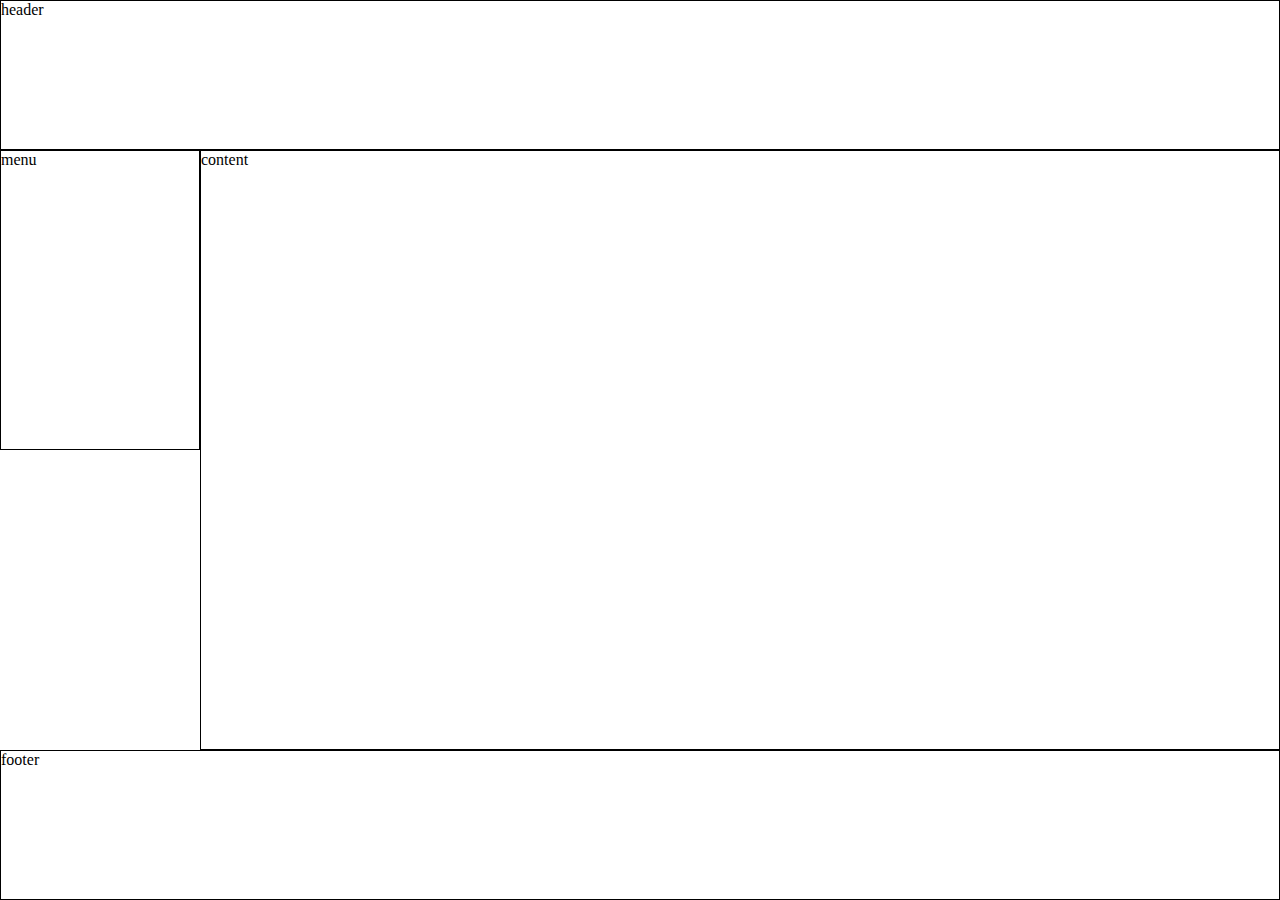
==== task2/index.html @ 10b3d6e0 "first commit" ====
<!DOCTYPE html>
<html lang="en">
  <head>
    <meta charset="UTF-8" />
    <meta http-equiv="X-UA-Compatible" content="IE=edge" />
    <meta name="viewport" content="width=device-width, initial-scale=1.0" />
    <title>Document</title>
    <style>
      * {
        box-sizing: border-box;
        margin: 0;
        padding: 0;
      }

      .header,
      .menu,
      .content,
      .footer {
        border: 1px solid black;
      }

      body {
        min-height: 100vh;
        display: flex;
        flex-direction: column;
      }

      .header {
        height: 150px;
      }

      .mainWrapper {
        min-height: 400px;
        display: flex;
        flex-grow: 1;
      }

      .menu {
        height: 300px;
        width: 200px;
      }

      .content {
        min-height: 400px;
        flex-grow: 1;
        align-self: stretch;
      }

      .footer {
        height: 150px;
      }

      /* print */
      @media print {
        .header,
        .menu,
        .footer {
          display: none;
        }
      }
    </style>
  </head>
  <body>
    <div class="header">header</div>
    <div class="mainWrapper">
      <div class="menu">menu</div>
      <div class="content">content</div>
    </div>
    <div class="footer">footer</div>
  </body>
</html>
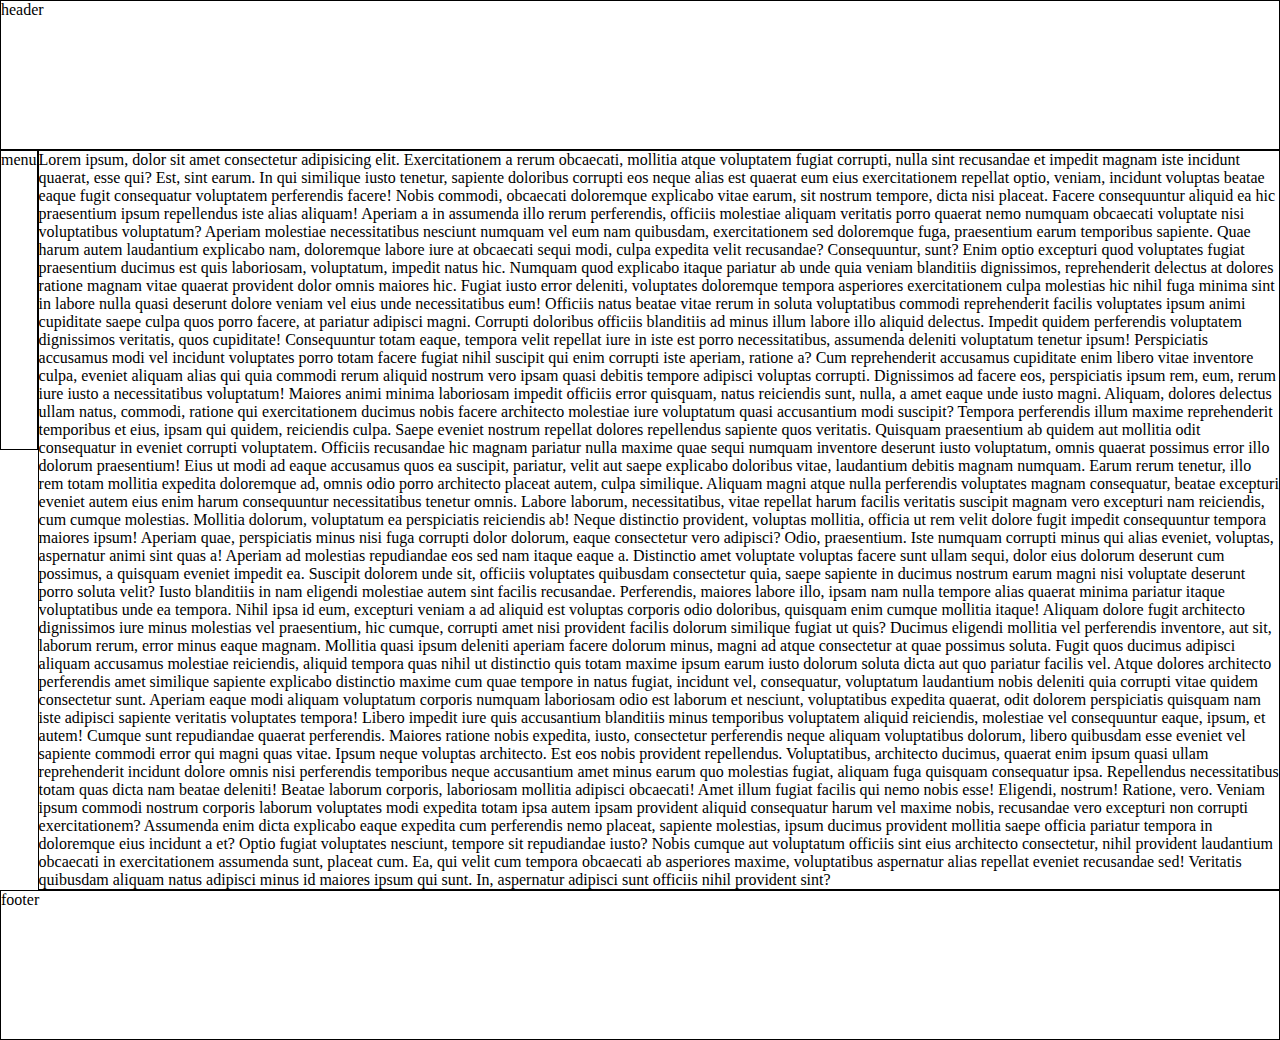
==== commit 737f7033: "smth" ====
--- a/task2/index.html
+++ b/task2/index.html
@@ -64,7 +64,118 @@
     <div class="header">header</div>
     <div class="mainWrapper">
       <div class="menu">menu</div>
-      <div class="content">content</div>
+      <div class="content">
+        Lorem ipsum, dolor sit amet consectetur adipisicing elit. Exercitationem
+        a rerum obcaecati, mollitia atque voluptatem fugiat corrupti, nulla sint
+        recusandae et impedit magnam iste incidunt quaerat, esse qui? Est, sint
+        earum. In qui similique iusto tenetur, sapiente doloribus corrupti eos
+        neque alias est quaerat eum eius exercitationem repellat optio, veniam,
+        incidunt voluptas beatae eaque fugit consequatur voluptatem perferendis
+        facere! Nobis commodi, obcaecati doloremque explicabo vitae earum, sit
+        nostrum tempore, dicta nisi placeat. Facere consequuntur aliquid ea hic
+        praesentium ipsum repellendus iste alias aliquam! Aperiam a in assumenda
+        illo rerum perferendis, officiis molestiae aliquam veritatis porro
+        quaerat nemo numquam obcaecati voluptate nisi voluptatibus voluptatum?
+        Aperiam molestiae necessitatibus nesciunt numquam vel eum nam quibusdam,
+        exercitationem sed doloremque fuga, praesentium earum temporibus
+        sapiente. Quae harum autem laudantium explicabo nam, doloremque labore
+        iure at obcaecati sequi modi, culpa expedita velit recusandae?
+        Consequuntur, sunt? Enim optio excepturi quod voluptates fugiat
+        praesentium ducimus est quis laboriosam, voluptatum, impedit natus hic.
+        Numquam quod explicabo itaque pariatur ab unde quia veniam blanditiis
+        dignissimos, reprehenderit delectus at dolores ratione magnam vitae
+        quaerat provident dolor omnis maiores hic. Fugiat iusto error deleniti,
+        voluptates doloremque tempora asperiores exercitationem culpa molestias
+        hic nihil fuga minima sint in labore nulla quasi deserunt dolore veniam
+        vel eius unde necessitatibus eum! Officiis natus beatae vitae rerum in
+        soluta voluptatibus commodi reprehenderit facilis voluptates ipsum animi
+        cupiditate saepe culpa quos porro facere, at pariatur adipisci magni.
+        Corrupti doloribus officiis blanditiis ad minus illum labore illo
+        aliquid delectus. Impedit quidem perferendis voluptatem dignissimos
+        veritatis, quos cupiditate! Consequuntur totam eaque, tempora velit
+        repellat iure in iste est porro necessitatibus, assumenda deleniti
+        voluptatum tenetur ipsum! Perspiciatis accusamus modi vel incidunt
+        voluptates porro totam facere fugiat nihil suscipit qui enim corrupti
+        iste aperiam, ratione a? Cum reprehenderit accusamus cupiditate enim
+        libero vitae inventore culpa, eveniet aliquam alias qui quia commodi
+        rerum aliquid nostrum vero ipsam quasi debitis tempore adipisci voluptas
+        corrupti. Dignissimos ad facere eos, perspiciatis ipsum rem, eum, rerum
+        iure iusto a necessitatibus voluptatum! Maiores animi minima laboriosam
+        impedit officiis error quisquam, natus reiciendis sunt, nulla, a amet
+        eaque unde iusto magni. Aliquam, dolores delectus ullam natus, commodi,
+        ratione qui exercitationem ducimus nobis facere architecto molestiae
+        iure voluptatum quasi accusantium modi suscipit? Tempora perferendis
+        illum maxime reprehenderit temporibus et eius, ipsam qui quidem,
+        reiciendis culpa. Saepe eveniet nostrum repellat dolores repellendus
+        sapiente quos veritatis. Quisquam praesentium ab quidem aut mollitia
+        odit consequatur in eveniet corrupti voluptatem. Officiis recusandae hic
+        magnam pariatur nulla maxime quae sequi numquam inventore deserunt iusto
+        voluptatum, omnis quaerat possimus error illo dolorum praesentium! Eius
+        ut modi ad eaque accusamus quos ea suscipit, pariatur, velit aut saepe
+        explicabo doloribus vitae, laudantium debitis magnam numquam. Earum
+        rerum tenetur, illo rem totam mollitia expedita doloremque ad, omnis
+        odio porro architecto placeat autem, culpa similique. Aliquam magni
+        atque nulla perferendis voluptates magnam consequatur, beatae excepturi
+        eveniet autem eius enim harum consequuntur necessitatibus tenetur omnis.
+        Labore laborum, necessitatibus, vitae repellat harum facilis veritatis
+        suscipit magnam vero excepturi nam reiciendis, cum cumque molestias.
+        Mollitia dolorum, voluptatum ea perspiciatis reiciendis ab! Neque
+        distinctio provident, voluptas mollitia, officia ut rem velit dolore
+        fugit impedit consequuntur tempora maiores ipsum! Aperiam quae,
+        perspiciatis minus nisi fuga corrupti dolor dolorum, eaque consectetur
+        vero adipisci? Odio, praesentium. Iste numquam corrupti minus qui alias
+        eveniet, voluptas, aspernatur animi sint quas a! Aperiam ad molestias
+        repudiandae eos sed nam itaque eaque a. Distinctio amet voluptate
+        voluptas facere sunt ullam sequi, dolor eius dolorum deserunt cum
+        possimus, a quisquam eveniet impedit ea. Suscipit dolorem unde sit,
+        officiis voluptates quibusdam consectetur quia, saepe sapiente in
+        ducimus nostrum earum magni nisi voluptate deserunt porro soluta velit?
+        Iusto blanditiis in nam eligendi molestiae autem sint facilis
+        recusandae. Perferendis, maiores labore illo, ipsam nam nulla tempore
+        alias quaerat minima pariatur itaque voluptatibus unde ea tempora. Nihil
+        ipsa id eum, excepturi veniam a ad aliquid est voluptas corporis odio
+        doloribus, quisquam enim cumque mollitia itaque! Aliquam dolore fugit
+        architecto dignissimos iure minus molestias vel praesentium, hic cumque,
+        corrupti amet nisi provident facilis dolorum similique fugiat ut quis?
+        Ducimus eligendi mollitia vel perferendis inventore, aut sit, laborum
+        rerum, error minus eaque magnam. Mollitia quasi ipsum deleniti aperiam
+        facere dolorum minus, magni ad atque consectetur at quae possimus
+        soluta. Fugit quos ducimus adipisci aliquam accusamus molestiae
+        reiciendis, aliquid tempora quas nihil ut distinctio quis totam maxime
+        ipsum earum iusto dolorum soluta dicta aut quo pariatur facilis vel.
+        Atque dolores architecto perferendis amet similique sapiente explicabo
+        distinctio maxime cum quae tempore in natus fugiat, incidunt vel,
+        consequatur, voluptatum laudantium nobis deleniti quia corrupti vitae
+        quidem consectetur sunt. Aperiam eaque modi aliquam voluptatum corporis
+        numquam laboriosam odio est laborum et nesciunt, voluptatibus expedita
+        quaerat, odit dolorem perspiciatis quisquam nam iste adipisci sapiente
+        veritatis voluptates tempora! Libero impedit iure quis accusantium
+        blanditiis minus temporibus voluptatem aliquid reiciendis, molestiae vel
+        consequuntur eaque, ipsum, et autem! Cumque sunt repudiandae quaerat
+        perferendis. Maiores ratione nobis expedita, iusto, consectetur
+        perferendis neque aliquam voluptatibus dolorum, libero quibusdam esse
+        eveniet vel sapiente commodi error qui magni quas vitae. Ipsum neque
+        voluptas architecto. Est eos nobis provident repellendus. Voluptatibus,
+        architecto ducimus, quaerat enim ipsum quasi ullam reprehenderit
+        incidunt dolore omnis nisi perferendis temporibus neque accusantium amet
+        minus earum quo molestias fugiat, aliquam fuga quisquam consequatur
+        ipsa. Repellendus necessitatibus totam quas dicta nam beatae deleniti!
+        Beatae laborum corporis, laboriosam mollitia adipisci obcaecati! Amet
+        illum fugiat facilis qui nemo nobis esse! Eligendi, nostrum! Ratione,
+        vero. Veniam ipsum commodi nostrum corporis laborum voluptates modi
+        expedita totam ipsa autem ipsam provident aliquid consequatur harum vel
+        maxime nobis, recusandae vero excepturi non corrupti exercitationem?
+        Assumenda enim dicta explicabo eaque expedita cum perferendis nemo
+        placeat, sapiente molestias, ipsum ducimus provident mollitia saepe
+        officia pariatur tempora in doloremque eius incidunt a et? Optio fugiat
+        voluptates nesciunt, tempore sit repudiandae iusto? Nobis cumque aut
+        voluptatum officiis sint eius architecto consectetur, nihil provident
+        laudantium obcaecati in exercitationem assumenda sunt, placeat cum. Ea,
+        qui velit cum tempora obcaecati ab asperiores maxime, voluptatibus
+        aspernatur alias repellat eveniet recusandae sed! Veritatis quibusdam
+        aliquam natus adipisci minus id maiores ipsum qui sunt. In, aspernatur
+        adipisci sunt officiis nihil provident sint?
+      </div>
     </div>
     <div class="footer">footer</div>
   </body>
